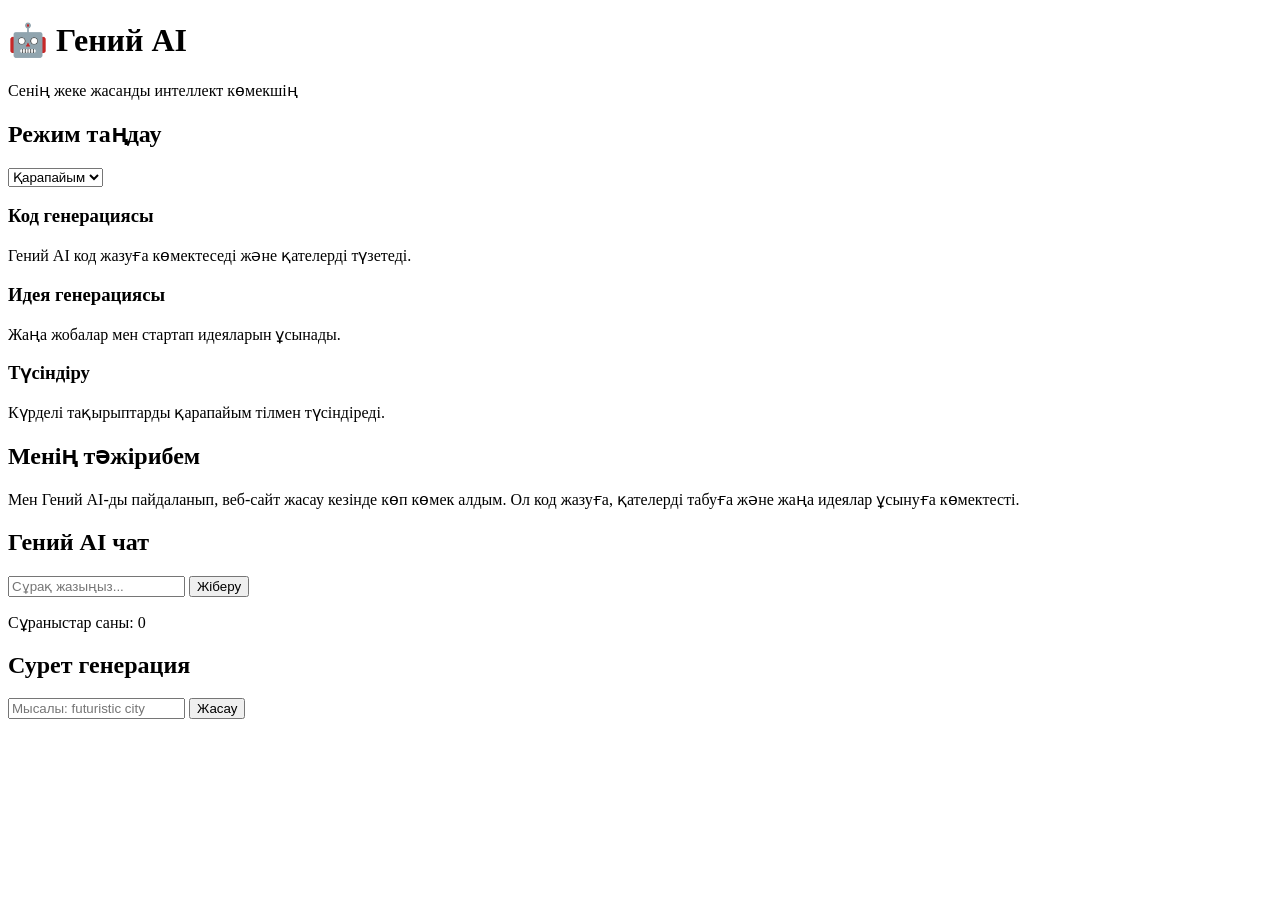
==== index.html @ 608db5f8 "Add files via upload" ====
<!DOCTYPE html>
<html lang="kk">
<head>
    <meta charset="UTF-8">
    <meta name="viewport" content="width=device-width, initial-scale=1.0">
    <title>Гений AI</title>

    <!-- CSS файл -->
    <link rel="stylesheet" href="style.css">
</head>
<body>

    <header>
        <h1>🤖 Гений AI</h1>
        <p>Сенің жеке жасанды интеллект көмекшің</p>
    </header>

    <main>

        <!-- Режим таңдау -->
        <section class="mode">
            <h2>Режим таңдау</h2>
            <select id="mode">
                <option value="normal">Қарапайым</option>
                <option value="smart">Ақылды</option>
                <option value="super">Супер</option>
                <option value="ultra">Ультра</option>
            </select>
        </section>

        <!-- ЖИ құралдары -->
        <section class="cards">

            <div class="card">
                <h3>Код генерациясы</h3>
                <p>Гений AI код жазуға көмектеседі және қателерді түзетеді.</p>
            </div>

            <div class="card">
                <h3>Идея генерациясы</h3>
                <p>Жаңа жобалар мен стартап идеяларын ұсынады.</p>
            </div>

            <div class="card">
                <h3>Түсіндіру</h3>
                <p>Күрделі тақырыптарды қарапайым тілмен түсіндіреді.</p>
            </div>

        </section>

        <!-- Менің тәжірибем -->
        <section class="experience">
            <h2>Менің тәжірибем</h2>
            <p>
                Мен Гений AI-ды пайдаланып, веб-сайт жасау кезінде көп көмек алдым.
                Ол код жазуға, қателерді табуға және жаңа идеялар ұсынуға көмектесті.
            </p>
        </section>

        <!-- Чат -->
        <section class="chat">
            <h2>Гений AI чат</h2>

            <input type="text" id="userInput" placeholder="Сұрақ жазыңыз...">
            <button id="sendBtn">Жіберу</button>

            <div id="chatBox"></div>
            <p id="counter">Сұраныстар саны: 0</p>
        </section>

        <!-- Сурет генерация -->
        <section class="image-generator">
            <h2>Сурет генерация</h2>

            <input type="text" id="imagePrompt" placeholder="Мысалы: futuristic city">
            <button id="generateImg">Жасау</button>

            <div id="imageResult"></div>
        </section>

    </main>

    <!-- JS файл -->
    <script src="script.js"></script>

</body>
</html>
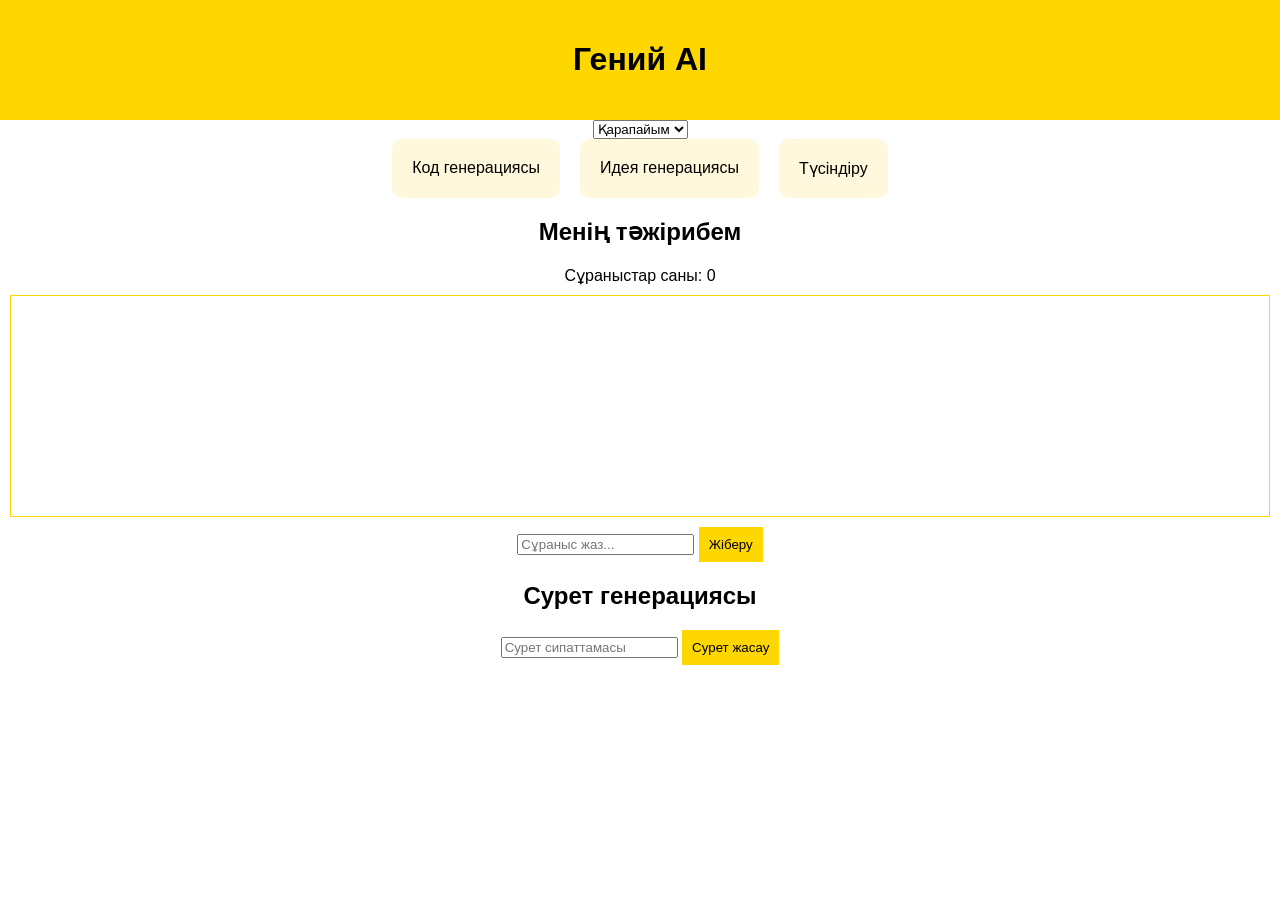
==== commit 1869f286: "Add files via upload" ====
--- a/index.html
+++ b/index.html
@@ -1,87 +1,183 @@
-<!DOCTYPE html>
-<html lang="kk">
-<head>
-    <meta charset="UTF-8">
-    <meta name="viewport" content="width=device-width, initial-scale=1.0">
-    <title>Гений AI</title>
-
-    <!-- CSS файл -->
-    <link rel="stylesheet" href="style.css">
-</head>
-<body>
-
-    <header>
-        <h1>🤖 Гений AI</h1>
-        <p>Сенің жеке жасанды интеллект көмекшің</p>
-    </header>
-
-    <main>
-
-        <!-- Режим таңдау -->
-        <section class="mode">
-            <h2>Режим таңдау</h2>
-            <select id="mode">
-                <option value="normal">Қарапайым</option>
-                <option value="smart">Ақылды</option>
-                <option value="super">Супер</option>
-                <option value="ultra">Ультра</option>
-            </select>
-        </section>
-
-        <!-- ЖИ құралдары -->
-        <section class="cards">
-
-            <div class="card">
-                <h3>Код генерациясы</h3>
-                <p>Гений AI код жазуға көмектеседі және қателерді түзетеді.</p>
-            </div>
-
-            <div class="card">
-                <h3>Идея генерациясы</h3>
-                <p>Жаңа жобалар мен стартап идеяларын ұсынады.</p>
-            </div>
-
-            <div class="card">
-                <h3>Түсіндіру</h3>
-                <p>Күрделі тақырыптарды қарапайым тілмен түсіндіреді.</p>
-            </div>
-
-        </section>
-
-        <!-- Менің тәжірибем -->
-        <section class="experience">
-            <h2>Менің тәжірибем</h2>
-            <p>
-                Мен Гений AI-ды пайдаланып, веб-сайт жасау кезінде көп көмек алдым.
-                Ол код жазуға, қателерді табуға және жаңа идеялар ұсынуға көмектесті.
-            </p>
-        </section>
-
-        <!-- Чат -->
-        <section class="chat">
-            <h2>Гений AI чат</h2>
-
-            <input type="text" id="userInput" placeholder="Сұрақ жазыңыз...">
-            <button id="sendBtn">Жіберу</button>
-
-            <div id="chatBox"></div>
-            <p id="counter">Сұраныстар саны: 0</p>
-        </section>
-
-        <!-- Сурет генерация -->
-        <section class="image-generator">
-            <h2>Сурет генерация</h2>
-
-            <input type="text" id="imagePrompt" placeholder="Мысалы: futuristic city">
-            <button id="generateImg">Жасау</button>
-
-            <div id="imageResult"></div>
-        </section>
-
-    </main>
-
-    <!-- JS файл -->
-    <script src="script.js"></script>
-
-</body>
+<!DOCTYPE html>
+<html lang="kk">
+<head>
+<meta charset="UTF-8">
+<meta name="viewport" content="width=device-width, initial-scale=1.0">
+<title>Гений AI</title>
+
+<style>
+body {
+    font-family: Arial;
+    background: #fff;
+    margin: 0;
+    text-align: center;
+}
+
+header {
+    background: gold;
+    padding: 20px;
+}
+
+.cards {
+    display: flex;
+    justify-content: center;
+    gap: 20px;
+    flex-wrap: wrap;
+}
+
+.card {
+    background: #fff8dc;
+    padding: 20px;
+    border-radius: 10px;
+    transition: 0.3s;
+    cursor: pointer;
+    animation: fade 1s;
+}
+
+.card:hover {
+    transform: scale(1.1);
+    background: gold;
+}
+
+#chatBox {
+    border: 1px solid gold;
+    height: 200px;
+    overflow-y: auto;
+    padding: 10px;
+    margin: 10px;
+}
+
+button {
+    background: gold;
+    border: none;
+    padding: 10px;
+    cursor: pointer;
+}
+
+button:hover {
+    background: orange;
+}
+
+@keyframes fade {
+    from {opacity: 0;}
+    to {opacity: 1;}
+}
+
+@media (max-width: 600px) {
+    .cards {
+        flex-direction: column;
+    }
+}
+</style>
+
+</head>
+<body>
+
+<header>
+    <h1>Гений AI</h1>
+</header>
+
+<select id="mode">
+    <option value="simple">Қарапайым</option>
+    <option value="smart">Ақылды</option>
+    <option value="super">Супер</option>
+    <option value="ultra">Ультра</option>
+</select>
+
+<div class="cards">
+    <div class="card">Код генерациясы</div>
+    <div class="card">Идея генерациясы</div>
+    <div class="card">Түсіндіру</div>
+</div>
+
+<h2>Менің тәжірибем</h2>
+
+<div>Сұраныстар саны: <span id="count">0</span></div>
+
+<div id="chatBox"></div>
+
+<input type="text" id="userInput" placeholder="Сұраныс жаз...">
+<button onclick="sendMessage()">Жіберу</button>
+
+<h2>Сурет генерациясы</h2>
+<input type="text" id="imgPrompt" placeholder="Сурет сипаттамасы">
+<button onclick="generateImage()">Сурет жасау</button>
+
+<div id="imageResult"></div>
+
+<script>
+let count = 0;
+
+// ⚠️ ҚАУІПТІ: кейін ауыстыр!
+const API_KEY = "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";
+
+async function sendMessage() {
+    const input = document.getElementById("userInput");
+    const chatBox = document.getElementById("chatBox");
+    const mode = document.getElementById("mode").value;
+
+    const text = input.value.trim();
+    if (!text) return;
+
+    chatBox.innerHTML += `<p><b>Сен:</b> ${text}</p>`;
+    input.value = "";
+
+    count++;
+    document.getElementById("count").innerText = count;
+
+    const typing = document.createElement("p");
+    typing.id = "typing";
+    typing.innerHTML = "<b>Гений AI:</b> typing...";
+    chatBox.appendChild(typing);
+
+    let systemPrompt = "";
+
+    if (mode === "simple") systemPrompt = "Қысқа жауап бер";
+    if (mode === "smart") systemPrompt = "Ақылды жауап бер";
+    if (mode === "super") systemPrompt = "Толық жауап бер";
+    if (mode === "ultra") systemPrompt = "Өте терең жауап бер";
+
+    try {
+        const res = await fetch("https://api.groq.com/openai/v1/chat/completions", {
+            method: "POST",
+            headers: {
+                "Content-Type": "application/json",
+                "Authorization": `Bearer ${API_KEY}`
+            },
+            body: JSON.stringify({
+                model: "llama3-70b-8192",
+                messages: [
+                    { role: "system", content: systemPrompt },
+                    { role: "user", content: text }
+                ]
+            })
+        });
+
+        const data = await res.json();
+
+        document.getElementById("typing").remove();
+
+        const reply = data.choices[0].message.content;
+
+        chatBox.innerHTML += `<p><b>Гений AI:</b> ${reply}</p>`;
+        chatBox.scrollTop = chatBox.scrollHeight;
+
+    } catch (e) {
+        document.getElementById("typing").remove();
+        chatBox.innerHTML += `<p>Қате шықты</p>`;
+    }
+}
+
+// DEMO image
+function generateImage() {
+    const prompt = document.getElementById("imgPrompt").value;
+    const result = document.getElementById("imageResult");
+
+    if (!prompt) return;
+
+    result.innerHTML = "Сурет генерация демо режимінде ⚡";
+}
+</script>
+
+</body>
 </html>
